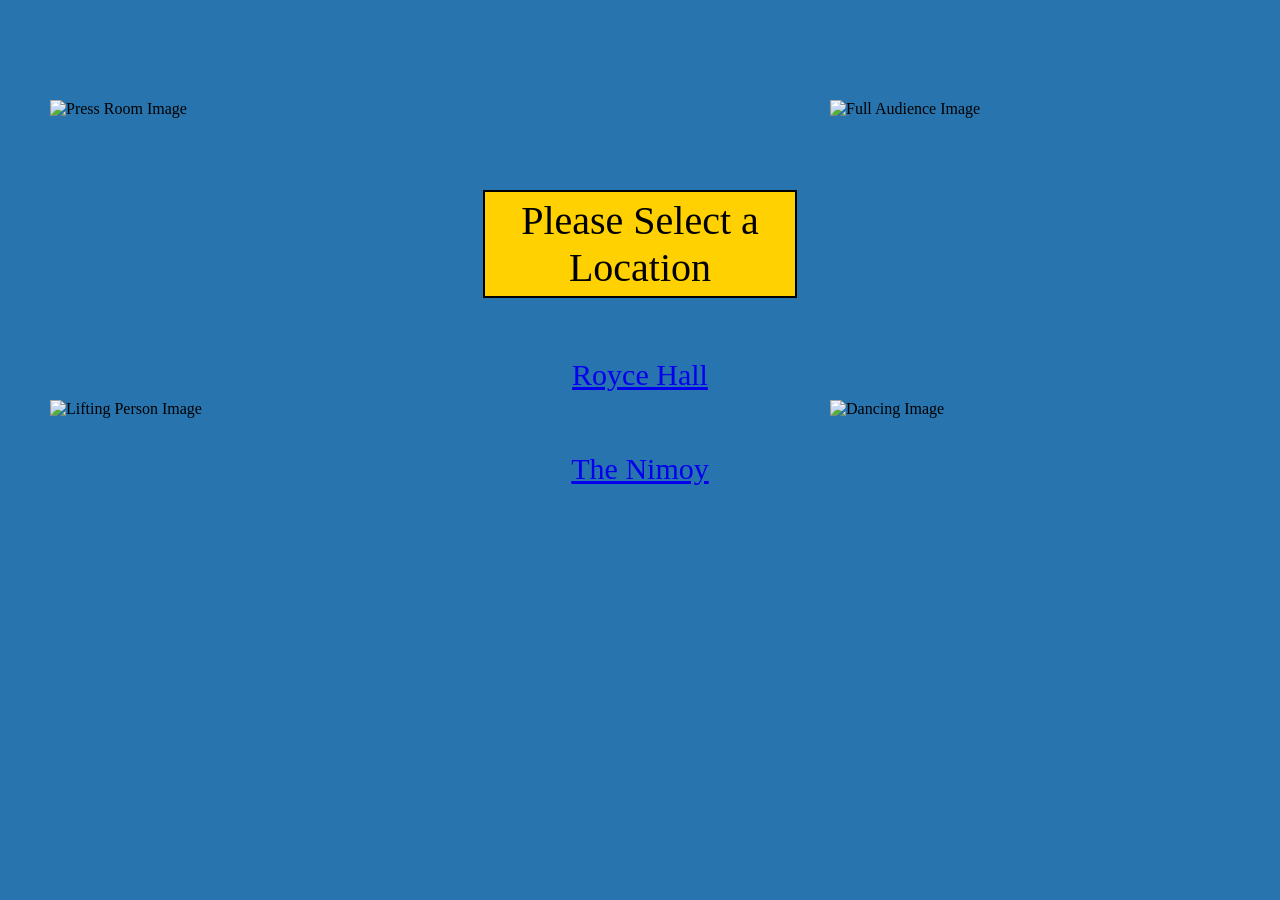
==== index.html @ dbd29294 "Add files via upload" ====
<!DOCTYPE html>
<html lang="en">
<head>
    <meta charset="UTF-8">
    <meta name="viewport" content="width=device-width, initial-scale=1.0">
    <title>Document</title>
</head>
<body style="background-color: #2774AE; margin: 0; display: flex; 
flex-direction: column; align-items: center; min-height: 100vh;">
    <p style="background-color: #FFD100; border: 2px solid black; 
    padding: 5px; width: 300px; text-align: center;color: black; font-size: 40px; margin: 190px auto;"
    >
        Please Select a Location</p>

    <p style="text-align: center; color: black; font-size: 30px; margin: -130px;">
        <a href="https://cap.ucla.edu/calendar?combine=&type=All&venue=5"
        target="_blank">Royce Hall</a></p>

    <p style="text-align: center; color: black; font-size: 30px; margin: 190px;">
        <a href="https://cap.ucla.edu/venue/nimoy"target="_blank">
        The Nimoy</a></p>

    <img src="https://cap.ucla.edu/sites/default/files/2025-06/900x600_davidrousseve_0.jpg" 
    alt="Press Room Image" style="display: block; margin: 0 auto; width: 400px;
    height: 250px; position: absolute; top: 100px; left: 50px;">

    <img src="https://www.ucla.edu/img/campus-life/arts-art-world-02.jpg" 
    alt="Lifting Person Image" style="display: block; margin: 0 auto; width: 400px;
    height: 250px; position: absolute; top: 400px; left: 50px;">

    <img src="https://s3.amazonaws.com/cms.ipressroom.com/173/files/20202/5e714bd32cfac22edf2c7fe5_Royce+Hall+full+of+kids/Royce+Hall+full+of+kids_hero.jpg"
    alt="Full Audience Image" style="display: block; margin: 0 auto; width: 400px;
    height: 250px; position: absolute; top: 100px; right: 50px;">

    <img src="https://cap.ucla.edu/sites/default/files/styles/event_teaser/public/2025-06/900x600_dsabela.jpg?itok=zXw-4xzg"
    alt="Dancing Image" style="display: block; margin: 0 auto; width: 400px;
    height: 250px; position: absolute; top: 400px; right: 50px;">
</body>
</html>
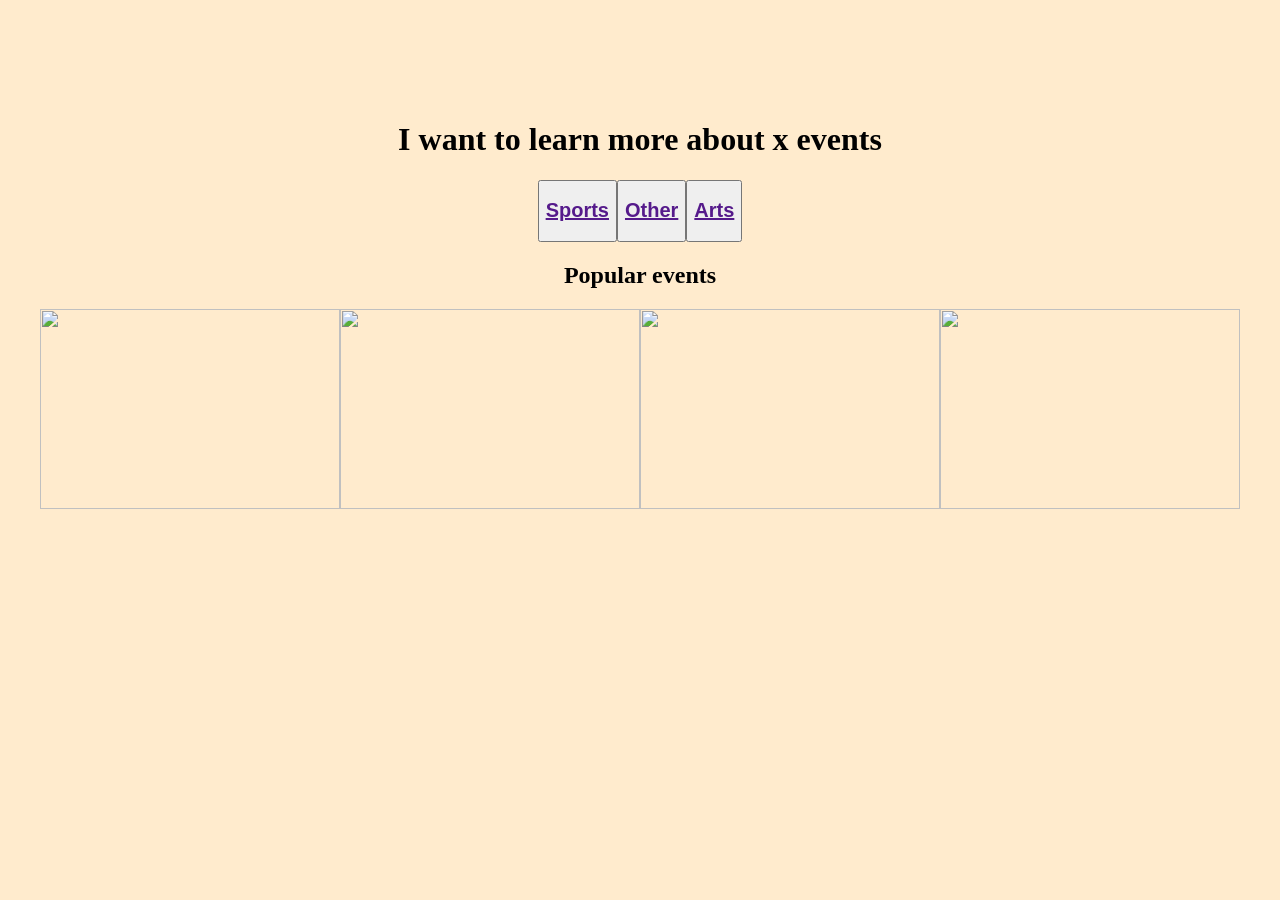
==== commit acf1aa3b: "Created skeleton for main page Styling is not finished but the main content is there. Different page" ====
--- a/index.html
+++ b/index.html
@@ -5,35 +5,26 @@
     <meta name="viewport" content="width=device-width, initial-scale=1.0">
     <title>Document</title>
 </head>
-<body style="background-color: #2774AE; margin: 0; display: flex; 
-flex-direction: column; align-items: center; min-height: 100vh;">
-    <p style="background-color: #FFD100; border: 2px solid black; 
-    padding: 5px; width: 300px; text-align: center;color: black; font-size: 40px; margin: 190px auto;"
-    >
-        Please Select a Location</p>
+<body style = "background-color:blanchedalmond ">
+    <div style=" display: flex; margin-top: 100px; align-items: center; flex-direction: column; ">
+    <h1> 
+        I want to learn more about x events
+    </h1>
+        <div style=" justify-content: space-between;">
+            <div style="display: flex; ">
+            <button> <h2> <a href="">Sports </a> </h2> </button>
+            <button> <h2> <a href=""> Other </a></h2> </button>
+           <button> <h2> <a href="">Arts </a> </h> </button> 
+            </div>
+        </div>
 
-    <p style="text-align: center; color: black; font-size: 30px; margin: -130px;">
-        <a href="https://cap.ucla.edu/calendar?combine=&type=All&venue=5"
-        target="_blank">Royce Hall</a></p>
-
-    <p style="text-align: center; color: black; font-size: 30px; margin: 190px;">
-        <a href="https://cap.ucla.edu/venue/nimoy"target="_blank">
-        The Nimoy</a></p>
-
-    <img src="https://cap.ucla.edu/sites/default/files/2025-06/900x600_davidrousseve_0.jpg" 
-    alt="Press Room Image" style="display: block; margin: 0 auto; width: 400px;
-    height: 250px; position: absolute; top: 100px; left: 50px;">
-
-    <img src="https://www.ucla.edu/img/campus-life/arts-art-world-02.jpg" 
-    alt="Lifting Person Image" style="display: block; margin: 0 auto; width: 400px;
-    height: 250px; position: absolute; top: 400px; left: 50px;">
-
-    <img src="https://s3.amazonaws.com/cms.ipressroom.com/173/files/20202/5e714bd32cfac22edf2c7fe5_Royce+Hall+full+of+kids/Royce+Hall+full+of+kids_hero.jpg"
-    alt="Full Audience Image" style="display: block; margin: 0 auto; width: 400px;
-    height: 250px; position: absolute; top: 100px; right: 50px;">
-
-    <img src="https://cap.ucla.edu/sites/default/files/styles/event_teaser/public/2025-06/900x600_dsabela.jpg?itok=zXw-4xzg"
-    alt="Dancing Image" style="display: block; margin: 0 auto; width: 400px;
-    height: 250px; position: absolute; top: 400px; right: 50px;">
+        <h2> Popular events</h2>
+<div style=" display: flex; flex-direction: row; justify-content: space-evenly;">
+    <img style="display:flex; width: 300px; height: 200px;" src="https://wp.dailybruin.com/images/2020/09/breaking.bruinbash.DLB_.jpg" />
+    <img style="display:flex; width: 300px; height: 200px; " src="https://www.welikela.com/wp-content/uploads/2025/02/broxton-plaza-grand-opening-day.jpg"/>
+    <img style="display:flex; width: 300px; height: 200px;" src="https://wp.dailybruin.com/images/2022/09/web.news_.blockparty.JC_.jpg"/>
+    <img style="display:flex; width: 300px; height: 200px;" src="https://s3.amazonaws.com/cms.ipressroom.com/173/files/20125/52e75c8ef6091d782f00085d_171937_eaf-overview104/171937_eaf-overview104_28dbc5d1-6798-479d-aacc-b9b2e982e4df-prv.jpg"/>   
+</div>
+ </div>
 </body>
 </html>
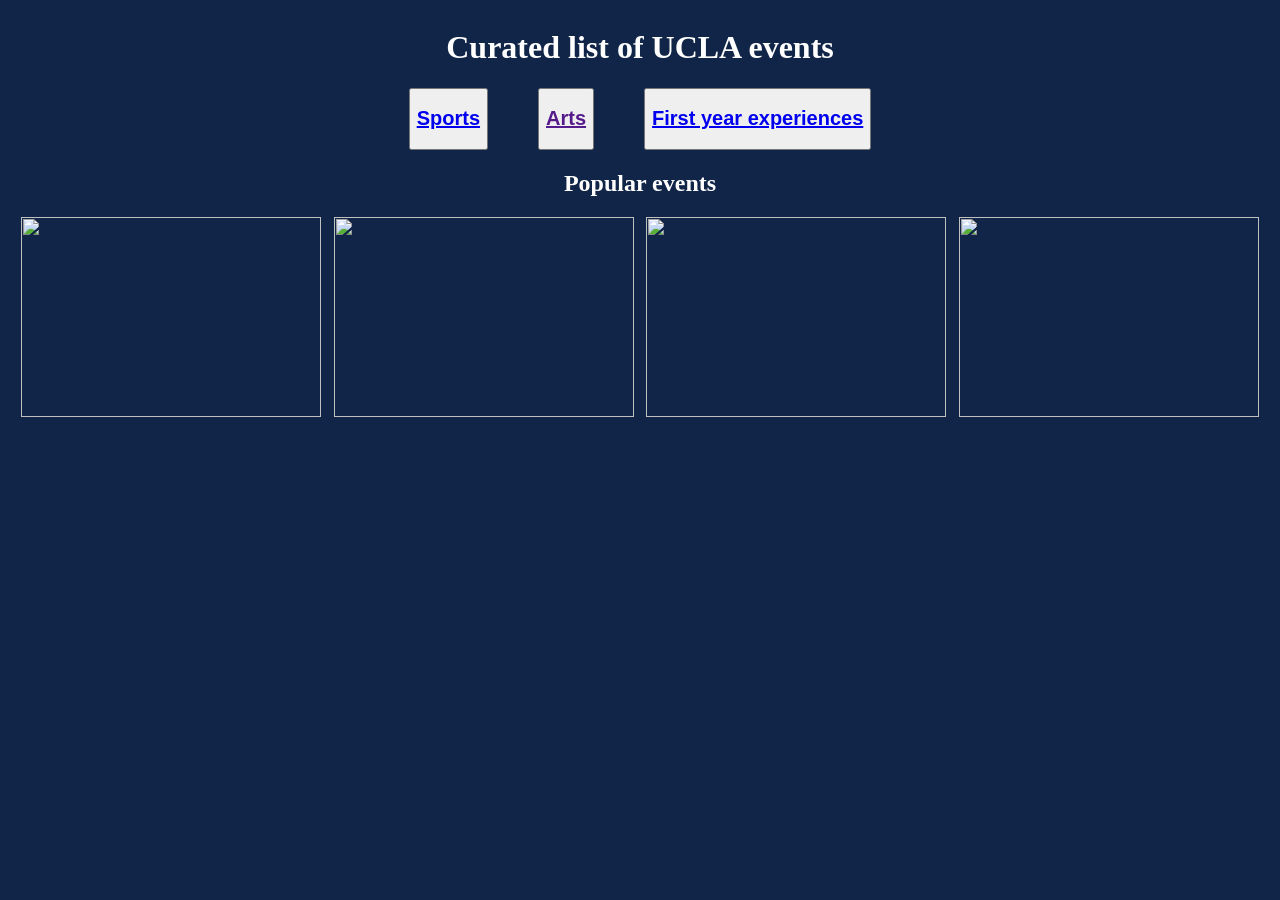
==== commit cdaf4dff: "Added top restaurant page and other stylistic stuff" ====
--- a/index.html
+++ b/index.html
@@ -5,20 +5,26 @@
     <meta name="viewport" content="width=device-width, initial-scale=1.0">
     <title>Document</title>
 </head>
-<body style = "background-color:blanchedalmond ">
-    <div style=" display: flex; margin-top: 100px; align-items: center; flex-direction: column; ">
-    <h1> 
-        I want to learn more about x events
+<body style = " background-color: #102547" >
+    <div style=" display: flex; justify-content: center;  flex-direction: column; ">
+    <h1 style="align-self: center; color: white"> 
+        Curated list of UCLA events 
     </h1>
-        <div style=" justify-content: space-between;">
-            <div style="display: flex; ">
-            <button> <h2> <a href="">Sports </a> </h2> </button>
-            <button> <h2> <a href=""> Other </a></h2> </button>
+        <div style=" display: flex; justify-content: center; align-self: center; ">
+            <span style="display: flex; gap: 50px; justify-content: center; align-self:center;">
+            <button> <h2> <a href="art.html">Sports </a> </h2> </button>
            <button> <h2> <a href="">Arts </a> </h> </button> 
-            </div>
+            <button> <h2> <a href="firstYearExp.html">First year experiences  </a> </h> </button> 
+            <!--
+            
+            First year experience will be made of study spots , westwood restaurants, and la guide
+
+
+            -->
+            </span>
         </div>
 
-        <h2> Popular events</h2>
+        <h2 style="text-align: center; color: white"> Popular events</h2>
 <div style=" display: flex; flex-direction: row; justify-content: space-evenly;">
     <img style="display:flex; width: 300px; height: 200px;" src="https://wp.dailybruin.com/images/2020/09/breaking.bruinbash.DLB_.jpg" />
     <img style="display:flex; width: 300px; height: 200px; " src="https://www.welikela.com/wp-content/uploads/2025/02/broxton-plaza-grand-opening-day.jpg"/>
@@ -27,4 +33,5 @@
 </div>
  </div>
 </body>
+
 </html>
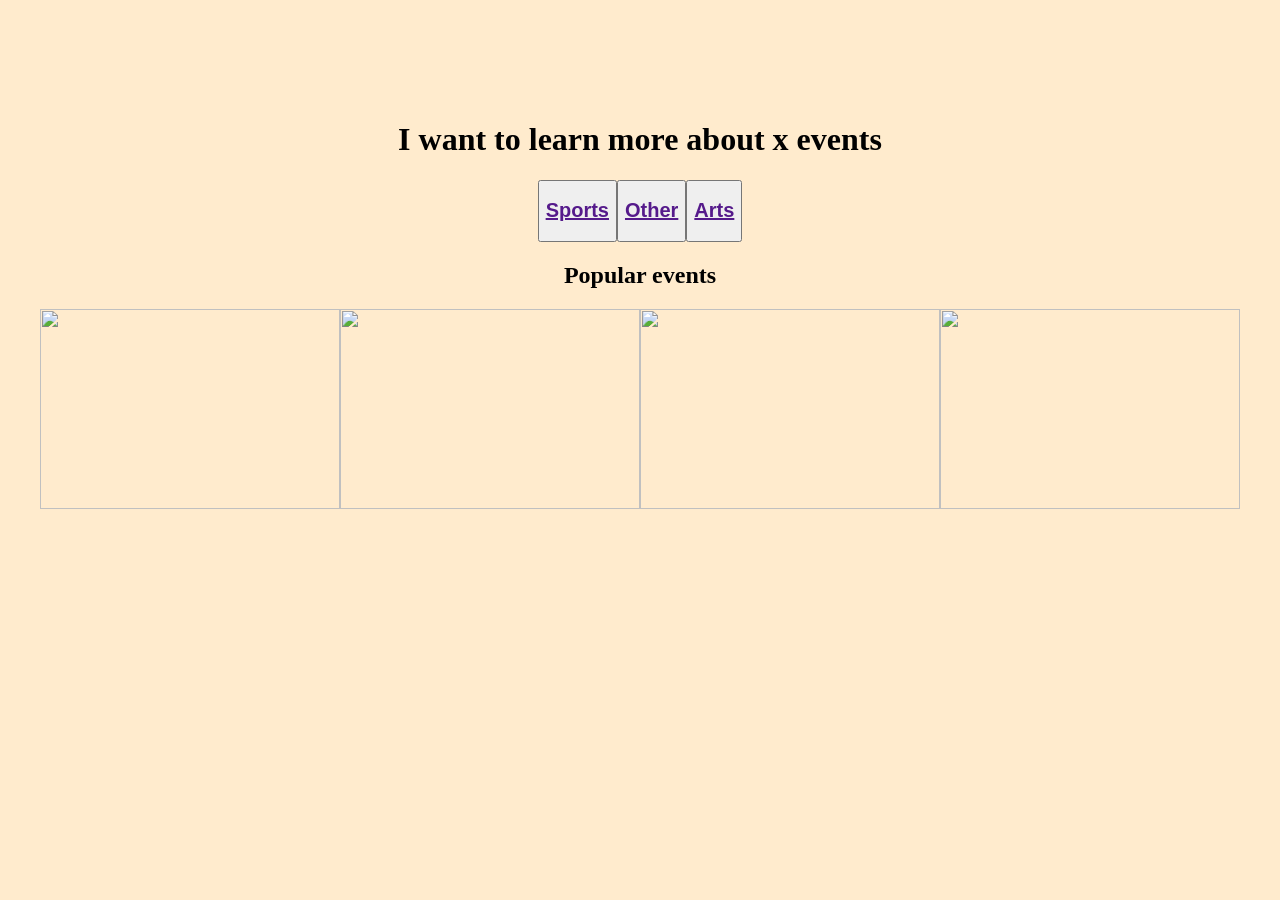
==== commit a24d72b6: "Merge pull request #1 from EthanMN/sports_schedule_page Sports schedule page" ====
--- a/index.html
+++ b/index.html
@@ -5,26 +5,20 @@
     <meta name="viewport" content="width=device-width, initial-scale=1.0">
     <title>Document</title>
 </head>
-<body style = " background-color: #102547" >
-    <div style=" display: flex; justify-content: center;  flex-direction: column; ">
-    <h1 style="align-self: center; color: white"> 
-        Curated list of UCLA events 
+<body style = "background-color:blanchedalmond ">
+    <div style=" display: flex; margin-top: 100px; align-items: center; flex-direction: column; ">
+    <h1> 
+        I want to learn more about x events
     </h1>
-        <div style=" display: flex; justify-content: center; align-self: center; ">
-            <span style="display: flex; gap: 50px; justify-content: center; align-self:center;">
-            <button> <h2> <a href="art.html">Sports </a> </h2> </button>
+        <div style=" justify-content: space-between;">
+            <div style="display: flex; ">
+            <button> <h2> <a href="">Sports </a> </h2> </button>
+            <button> <h2> <a href=""> Other </a></h2> </button>
            <button> <h2> <a href="">Arts </a> </h> </button> 
-            <button> <h2> <a href="firstYearExp.html">First year experiences  </a> </h> </button> 
-            <!--
-            
-            First year experience will be made of study spots , westwood restaurants, and la guide
-
-
-            -->
-            </span>
+            </div>
         </div>
 
-        <h2 style="text-align: center; color: white"> Popular events</h2>
+        <h2> Popular events</h2>
 <div style=" display: flex; flex-direction: row; justify-content: space-evenly;">
     <img style="display:flex; width: 300px; height: 200px;" src="https://wp.dailybruin.com/images/2020/09/breaking.bruinbash.DLB_.jpg" />
     <img style="display:flex; width: 300px; height: 200px; " src="https://www.welikela.com/wp-content/uploads/2025/02/broxton-plaza-grand-opening-day.jpg"/>
@@ -33,5 +27,4 @@
 </div>
  </div>
 </body>
-
 </html>
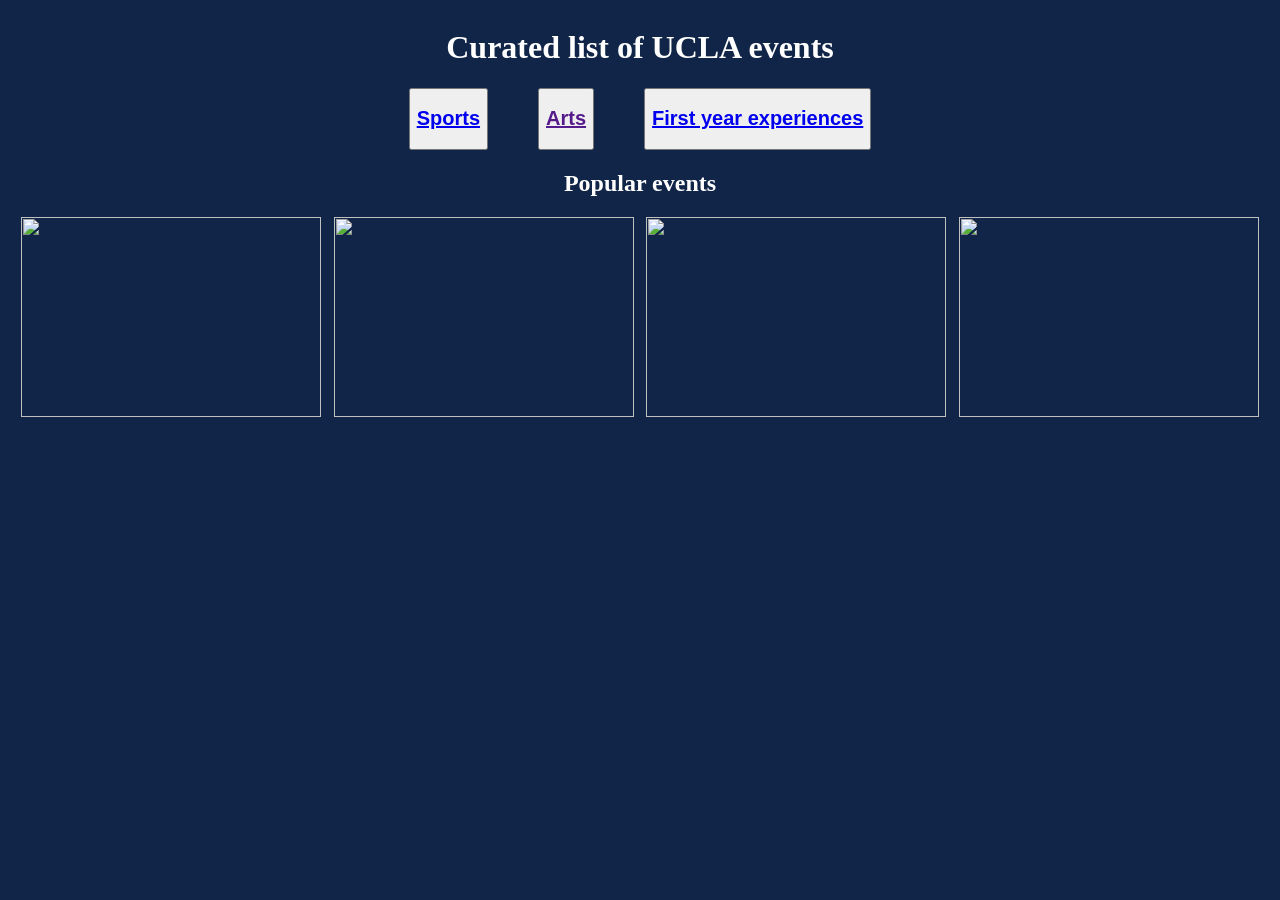
==== commit b962af1e: "index.html was changed to a previous state Making index up to date with current changes" ====
--- a/index.html
+++ b/index.html
@@ -5,20 +5,26 @@
     <meta name="viewport" content="width=device-width, initial-scale=1.0">
     <title>Document</title>
 </head>
-<body style = "background-color:blanchedalmond ">
-    <div style=" display: flex; margin-top: 100px; align-items: center; flex-direction: column; ">
-    <h1> 
-        I want to learn more about x events
+<body style = " background-color: #102547" >
+    <div style=" display: flex; justify-content: center;  flex-direction: column; ">
+    <h1 style="align-self: center; color: white"> 
+        Curated list of UCLA events 
     </h1>
-        <div style=" justify-content: space-between;">
-            <div style="display: flex; ">
-            <button> <h2> <a href="">Sports </a> </h2> </button>
-            <button> <h2> <a href=""> Other </a></h2> </button>
+        <div style=" display: flex; justify-content: center; align-self: center; ">
+            <span style="display: flex; gap: 50px; justify-content: center; align-self:center;">
+            <button> <h2> <a href="art.html">Sports </a> </h2> </button>
            <button> <h2> <a href="">Arts </a> </h> </button> 
-            </div>
+            <button> <h2> <a href="firstYearExp.html">First year experiences  </a> </h> </button> 
+            <!--
+            
+            First year experience will be made of study spots , westwood restaurants, and la guide
+
+
+            -->
+            </span>
         </div>
 
-        <h2> Popular events</h2>
+        <h2 style="text-align: center; color: white"> Popular events</h2>
 <div style=" display: flex; flex-direction: row; justify-content: space-evenly;">
     <img style="display:flex; width: 300px; height: 200px;" src="https://wp.dailybruin.com/images/2020/09/breaking.bruinbash.DLB_.jpg" />
     <img style="display:flex; width: 300px; height: 200px; " src="https://www.welikela.com/wp-content/uploads/2025/02/broxton-plaza-grand-opening-day.jpg"/>
@@ -27,4 +33,5 @@
 </div>
  </div>
 </body>
+
 </html>
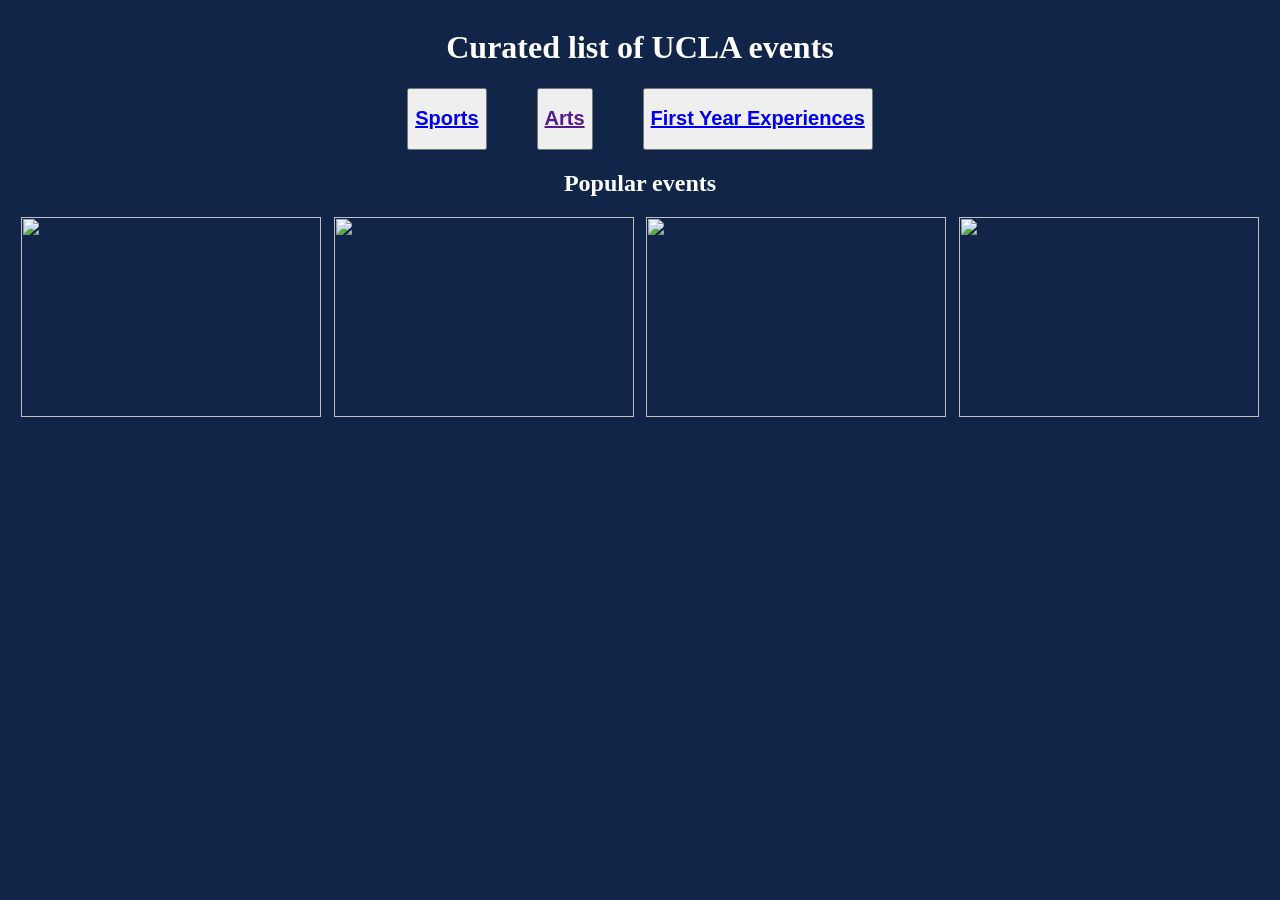
==== commit 28d8dca3: "Added a button to get back to the main page" ====
--- a/index.html
+++ b/index.html
@@ -12,9 +12,9 @@
     </h1>
         <div style=" display: flex; justify-content: center; align-self: center; ">
             <span style="display: flex; gap: 50px; justify-content: center; align-self:center;">
-            <button> <h2> <a href="art.html">Sports </a> </h2> </button>
+            <button> <h2> <a href="./sports/sports.html">Sports </a> </h2> </button>
            <button> <h2> <a href="">Arts </a> </h> </button> 
-            <button> <h2> <a href="firstYearExp.html">First year experiences  </a> </h> </button> 
+            <button> <h2> <a href="firstYearExp.html">First Year Experiences  </a> </h> </button> 
             <!--
             
             First year experience will be made of study spots , westwood restaurants, and la guide
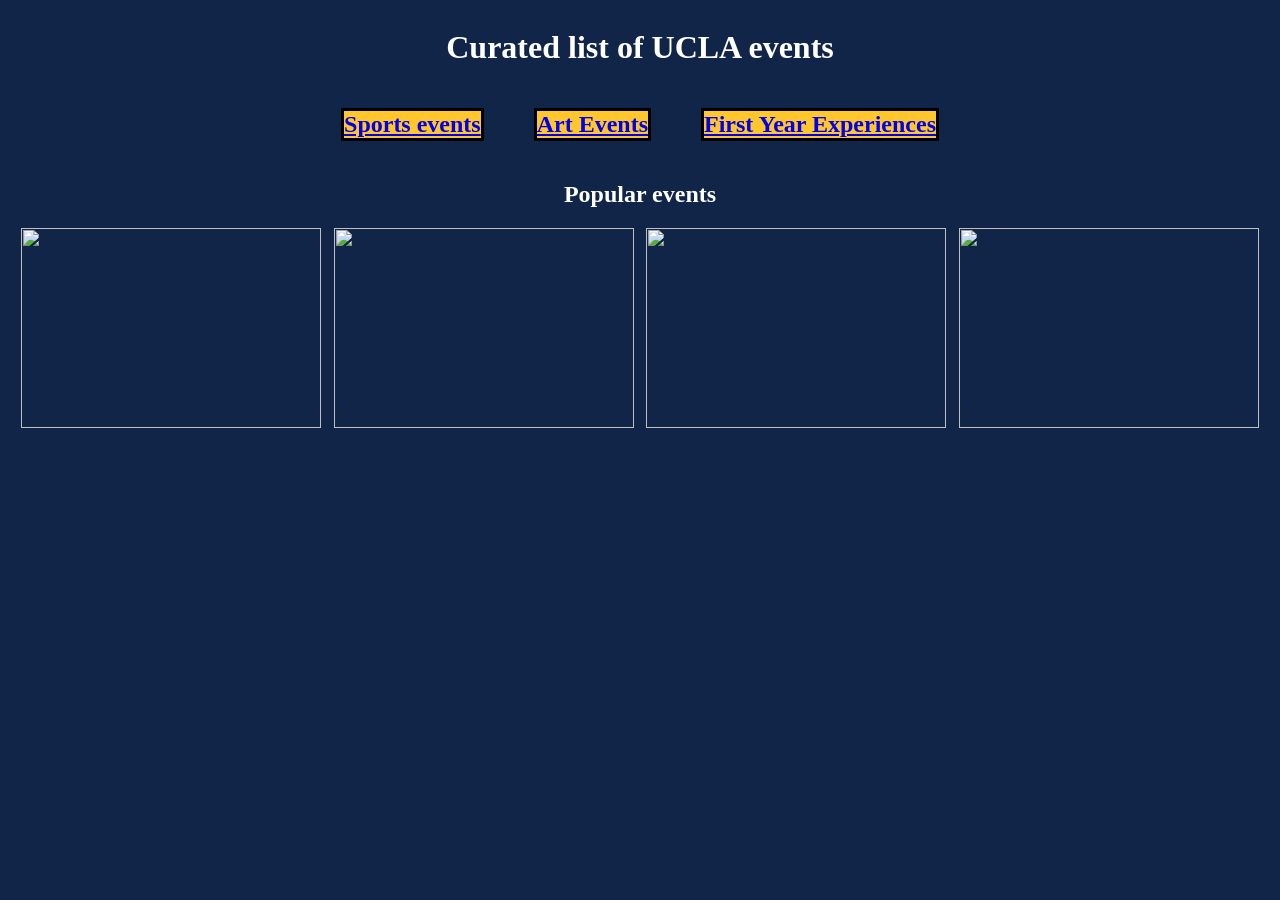
==== commit 3848a4b3: "final changes" ====
--- a/index.html
+++ b/index.html
@@ -12,13 +12,12 @@
     </h1>
         <div style=" display: flex; justify-content: center; align-self: center; ">
             <span style="display: flex; gap: 50px; justify-content: center; align-self:center;">
-            <button> <h2> <a href="./sports/sports.html">Sports </a> </h2> </button>
-           <button> <h2> <a href="">Arts </a> </h> </button> 
-            <button> <h2> <a href="firstYearExp.html">First Year Experiences  </a> </h> </button> 
+             <h2 style="background-color: #FFC72C;  border-style:solid;"> <a href="./sports/sports.html">Sports events</a> </h2> 
+            <h2 style="background-color: #FFC72C;  border-style:solid;"> <a href="musicPerformances.html">Art Events </a> </h> 
+            <h2 style="background-color: #FFC72C;  border-style:solid;"> <a href="firstYearExp.html">First Year Experiences  </a> </h> 
             <!--
             
             First year experience will be made of study spots , westwood restaurants, and la guide
-
 
             -->
             </span>
@@ -26,10 +25,21 @@
 
         <h2 style="text-align: center; color: white"> Popular events</h2>
 <div style=" display: flex; flex-direction: row; justify-content: space-evenly;">
+    <a href="http://www.bruinbash.ucla.edu/" target="_blank">
     <img style="display:flex; width: 300px; height: 200px;" src="https://wp.dailybruin.com/images/2020/09/breaking.bruinbash.DLB_.jpg" />
+    </a>
+<a href="https://uclaspecialevents.ucla.edu/first-thursdays" target="_blank">
     <img style="display:flex; width: 300px; height: 200px; " src="https://www.welikela.com/wp-content/uploads/2025/02/broxton-plaza-grand-opening-day.jpg"/>
+
+</a>
+    <a href="https://firstyearexperience.ucla.edu/block-party" target="_blank">
     <img style="display:flex; width: 300px; height: 200px;" src="https://wp.dailybruin.com/images/2022/09/web.news_.blockparty.JC_.jpg"/>
+
+    </a>
+    <a href="https://firstyearexperience.ucla.edu/enormous-activities-fair-0" target="_blank">
     <img style="display:flex; width: 300px; height: 200px;" src="https://s3.amazonaws.com/cms.ipressroom.com/173/files/20125/52e75c8ef6091d782f00085d_171937_eaf-overview104/171937_eaf-overview104_28dbc5d1-6798-479d-aacc-b9b2e982e4df-prv.jpg"/>   
+
+    </a>
 </div>
  </div>
 </body>
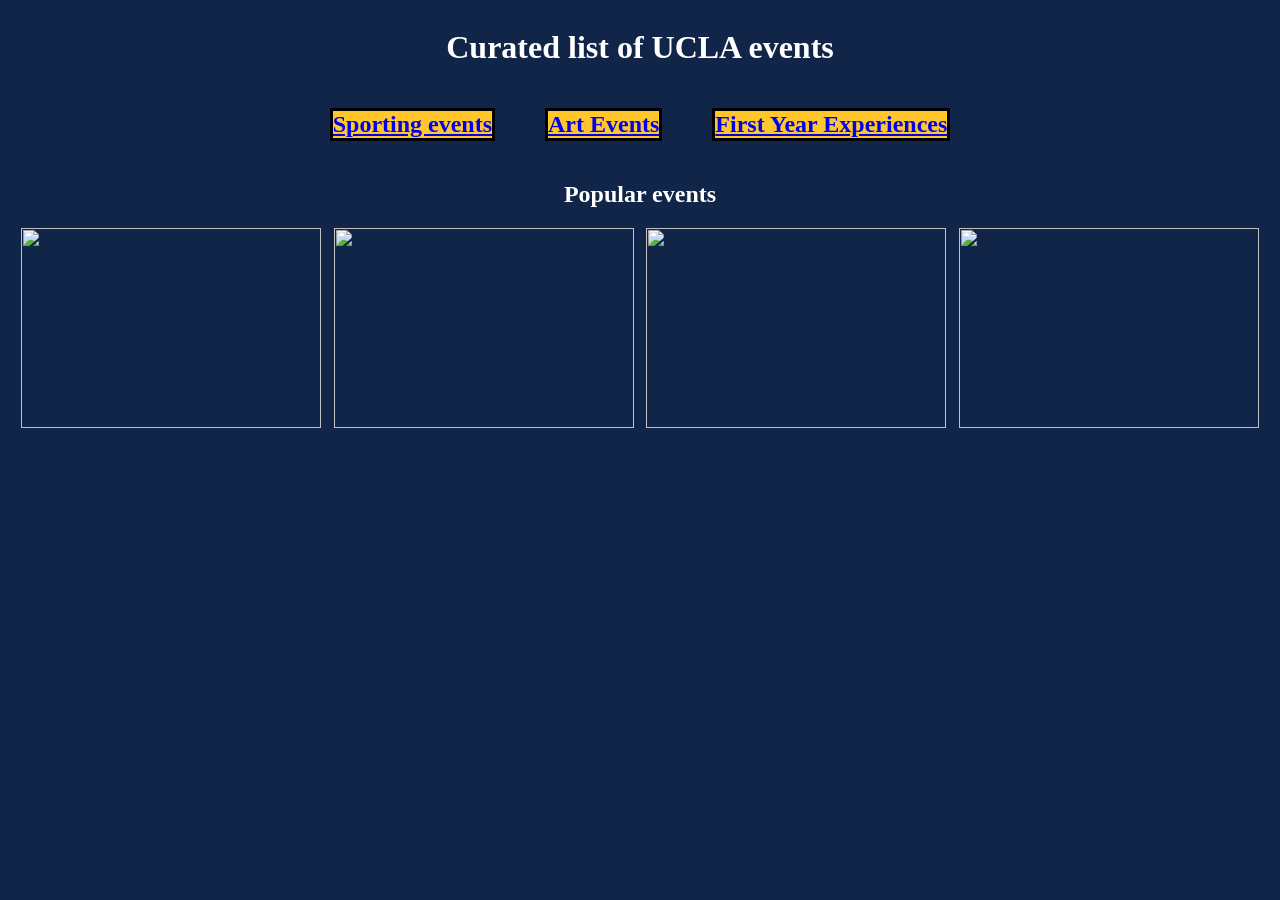
==== commit 46714497: "Changed wording of "Sports events" to "Sporting events"" ====
--- a/index.html
+++ b/index.html
@@ -12,7 +12,7 @@
     </h1>
         <div style=" display: flex; justify-content: center; align-self: center; ">
             <span style="display: flex; gap: 50px; justify-content: center; align-self:center;">
-             <h2 style="background-color: #FFC72C;  border-style:solid;"> <a href="./sports/sports.html">Sports events</a> </h2> 
+             <h2 style="background-color: #FFC72C;  border-style:solid;"> <a href="./sports/sports.html">Sporting events</a> </h2> 
             <h2 style="background-color: #FFC72C;  border-style:solid;"> <a href="musicPerformances.html">Art Events </a> </h> 
             <h2 style="background-color: #FFC72C;  border-style:solid;"> <a href="firstYearExp.html">First Year Experiences  </a> </h> 
             <!--
